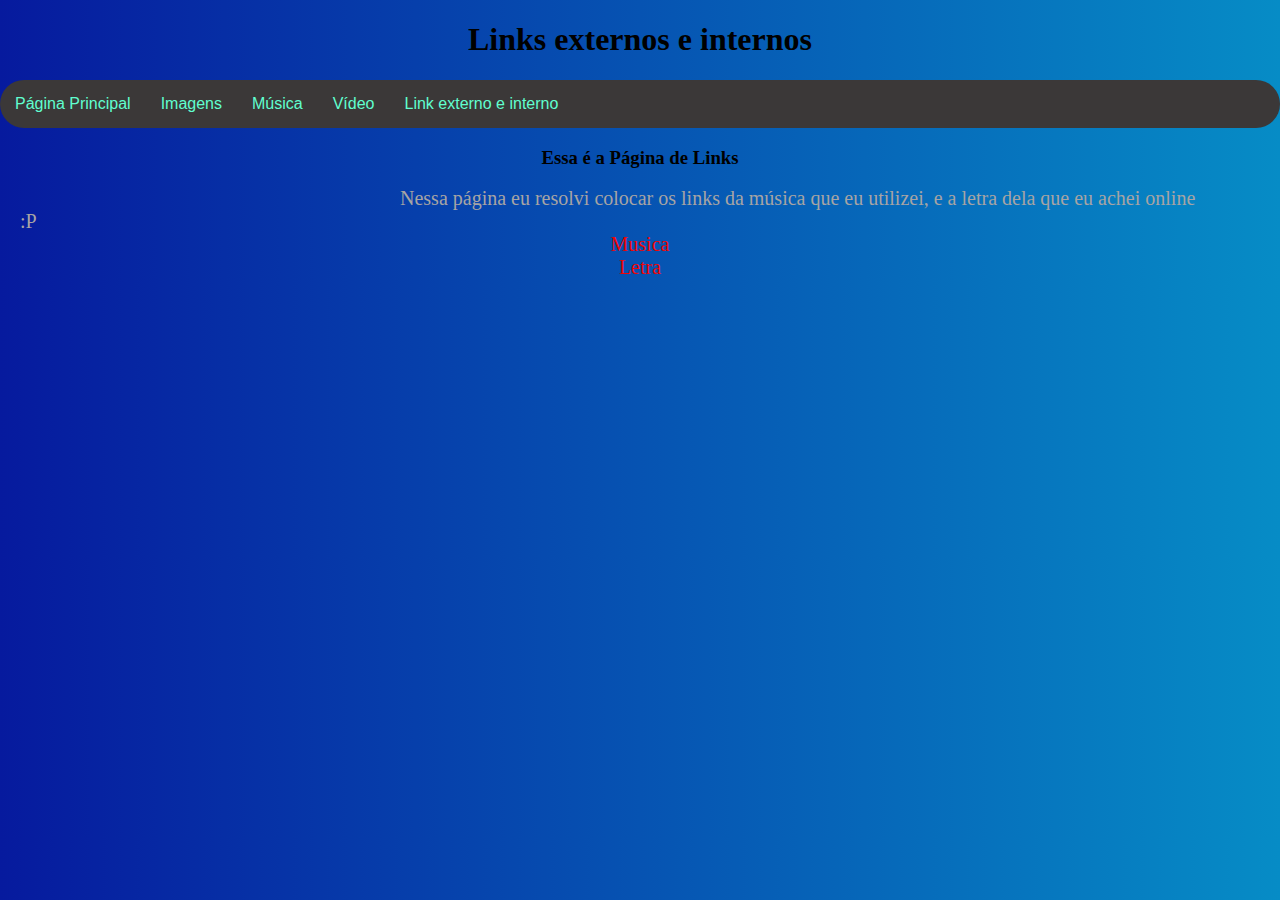
==== links.html @ 585839b7 "Add files via upload" ====
<!DOCTYPE html>
<html lang="en">
<head>
    <meta charset="UTF-8">
    <meta name="viewport" content="width=device-width, initial-scale=1.0">
    <title>Links</title>
    <link rel="stylesheet" href="style6.css">
</head>
<body>
    <h1>Links externos e internos</h1>

    <nav class="navbar">
        <ul>
            <li><a href="index.html">Página Principal</a></li>
            <li><a href="imagens.html">Imagens</a></li>
            <li><a href="musica.html">Música</a></li>
            <li><a href="video.html">Vídeo</a></li>
            <li><a href="links.html">Link externo e interno</a></li>
        </ul>
    </nav>

    <main>
        <h3>Essa é a Página de Links</h3>
        <p1>Nessa página eu resolvi colocar os links da música que eu utilizei, e a letra dela que eu achei online :P</p1>
    </main>

    <nav class="navbarr">
        <li id="li2">
            <a href="https://www.youtube.com/watch?v=q-jeSuFWGDM">Musica</a>
            <a href="https://www.letras.mus.br/billie-eilish/hotline-bling/">Letra</a>



        </li>
    </nav>    
</body>
</html>
---- style6.css ----
body{
    margin: 0px;
    background: linear-gradient(to right, rgb(6, 26, 158), #068cc6);   
    justify-content: center;
    align-items: center;
}

main{
    margin-left: 20px;
    margin-right: 20px;
}

h1{
    text-align: center;
}

h3{
    text-align: center;
    justify-content: center;
    color:rgb(0, 0, 0);
}

p1{
    text-align: center;
    justify-content: center;
    margin-left: 380px;
    margin-right: 380px;
    font-size: 20px;
    color: rgb(166, 164, 164);
}

p2{
    text-align: center;
    justify-content: center;
    margin-left: 380px;
    margin-right: 380px;
    font-size: 20px;
    color: rgb(166, 164, 164);
}

p3{
    text-align: center;
    justify-content: center;
    margin-left: 380px;
    margin-right: 380px;
    font-size: 20px;
    color: rgb(166, 164, 164);

}

p4{
    text-align: center;
    justify-content: center;
    margin-left: 380px;
    margin-right: 380px;
    font-size: 18px;
    color: rgb(166, 164, 164);

}

a{
    text-decoration: none;
    color: inherit;
    cursor: pointer;
    justify-content: center;
}
.navbar ul{
    list-style-type: none;
    background-color: rgb(59, 56, 56);
    padding: 0px;
    margin: 0px;
    border-radius: 25px;
    overflow: hidden;
}

.navbar a{
    color: rgb(96, 254, 207);
    text-decoration: none;
    padding: 15px;
    display: block;
    text-align: center;
}

.navbar a:hover{
    background-color: hsl(0, 0%, 0%);
}

.navbarr ul{
    list-style-type: none;
    background-color: rgb(59, 56, 56);
    padding: 0px;
    margin: 0px;
    border-radius: 25px;
    overflow: hidden;
}

.navbarr a{
    color:rgb(239, 5, 5);
    font-size: 20px;
    text-decoration: none;
    padding:0px;
    text-align: center;
    display: block;
}

.navbar li{
    float: left;
    font-family: "Poppins", sans-serif;
}
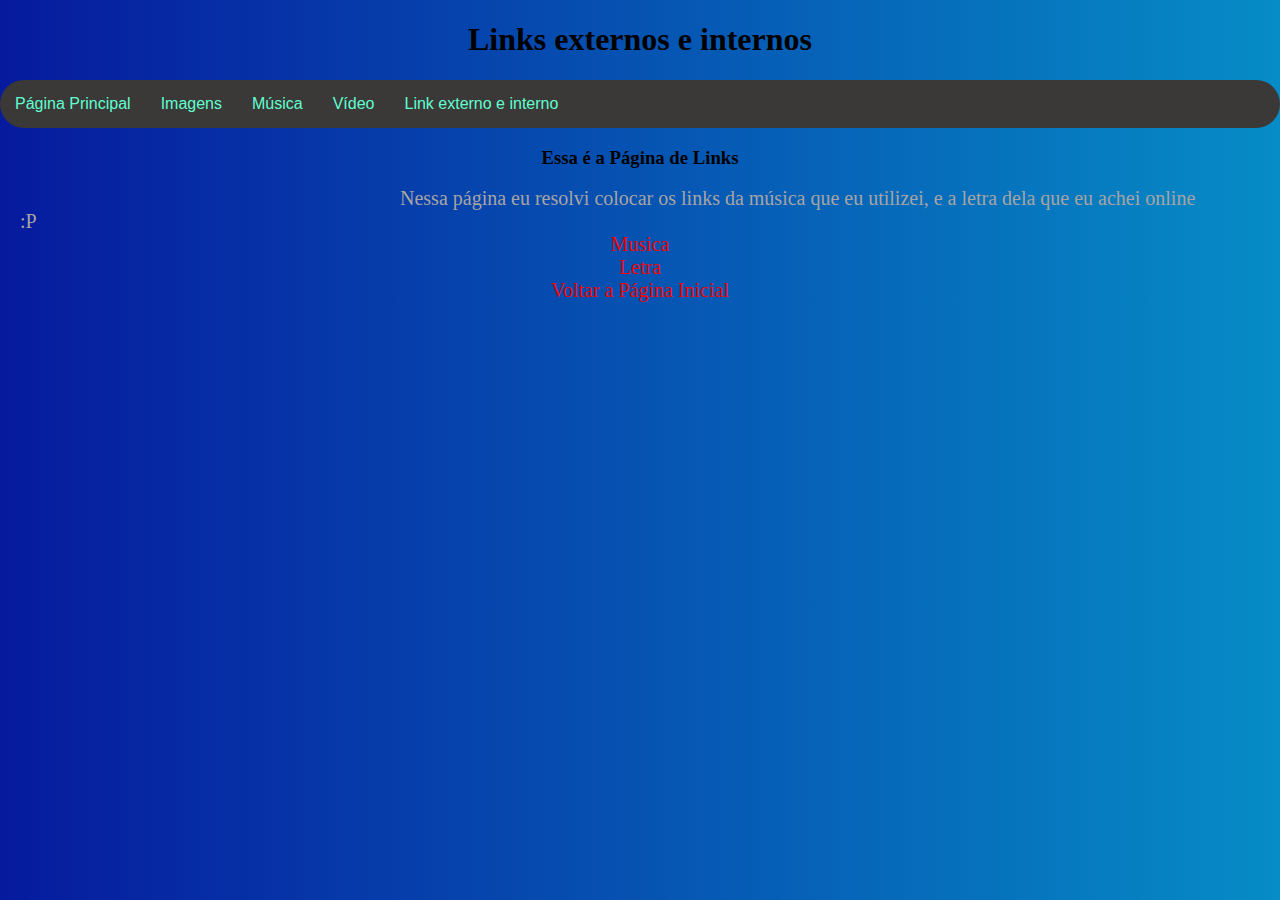
==== commit 46ff4473: "links.html" ====
--- a/links.html
+++ b/links.html
@@ -26,12 +26,13 @@
 
     <nav class="navbarr">
         <li id="li2">
-            <a href="https://www.youtube.com/watch?v=q-jeSuFWGDM">Musica</a>
-            <a href="https://www.letras.mus.br/billie-eilish/hotline-bling/">Letra</a>
+            <a href="https://www.youtube.com/watch?v=q-jeSuFWGDM" target="_blank">Musica</a>
+            <a href="https://www.letras.mus.br/billie-eilish/hotline-bling/" target="_blank">Letra</a>
+            <a href="index.html">Voltar a Página Inicial</a>
 
 
 
         </li>
     </nav>    
 </body>
-</html>+</html>
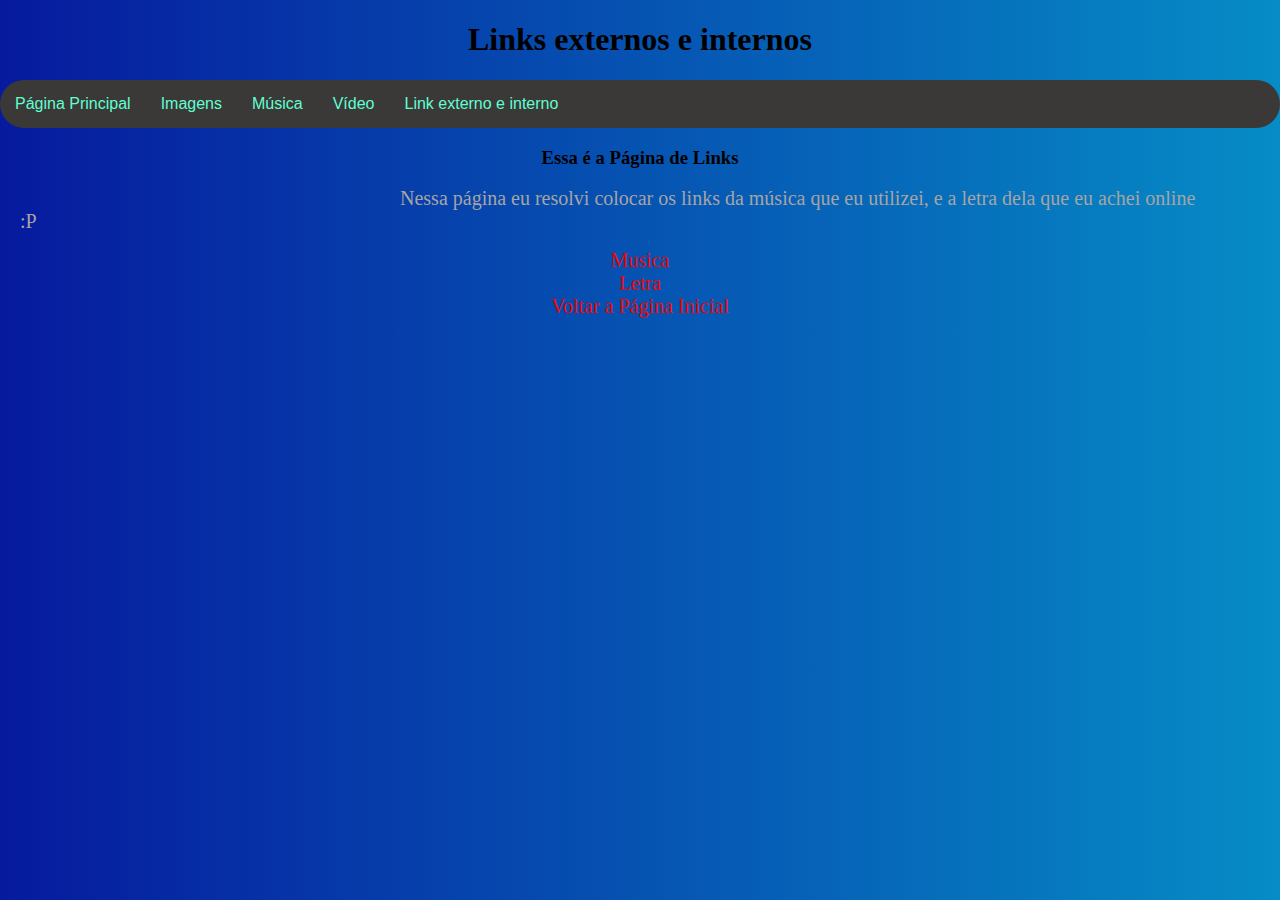
==== commit ae0e53b6: "Update links.html" ====
--- a/links.html
+++ b/links.html
@@ -23,16 +23,15 @@
         <h3>Essa é a Página de Links</h3>
         <p1>Nessa página eu resolvi colocar os links da música que eu utilizei, e a letra dela que eu achei online :P</p1>
     </main>
-
-    <nav class="navbarr">
-        <li id="li2">
-            <a href="https://www.youtube.com/watch?v=q-jeSuFWGDM" target="_blank">Musica</a>
-            <a href="https://www.letras.mus.br/billie-eilish/hotline-bling/" target="_blank">Letra</a>
-            <a href="index.html">Voltar a Página Inicial</a>
-
-
-
-        </li>
-    </nav>    
+    <p asign="center">
+        <nav class="navbarr">
+            <li id="li2">
+                <a href="https://www.youtube.com/watch?v=q-jeSuFWGDM" target="_blank">Musica</a>
+                <a href="https://www.letras.mus.br/billie-eilish/hotline-bling/" target="_blank">Letra</a>
+                <a href="index.html">Voltar a Página Inicial</a>
+            </li>
+        </nav>   
+    </p>
+        
 </body>
 </html>
